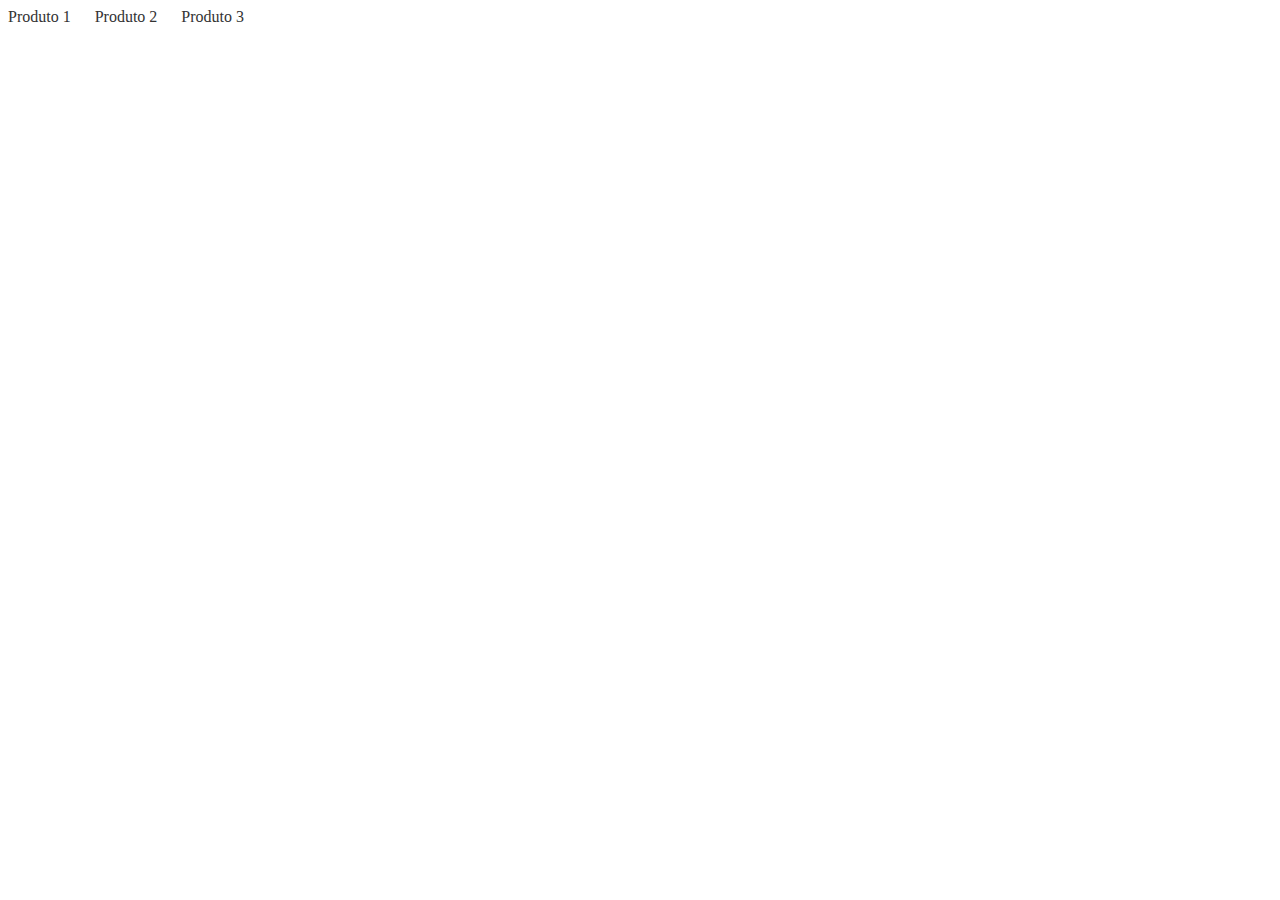
==== index.html @ 28f1b362 "ff" ====
<!DOCTYPE html>
<html>
<head>
    <title>Produtos Rolantes</title>
    <link rel="stylesheet" type="text/css" href="styles.css">
</head>
<body>
    <div class="scrolling-container">
        <div class="scrolling-content">
            <!-- Conteúdo dos produtos -->
            <a href="img/24561711_creatina-monohidratada-250g-growth-supplements_m1_638180178625915358.png" class="product">Produto 1</a>
            <a href="img/produto-principal.png" class="product">Produto 2</a>
            <a href="img/produto-selo-topo-new-v3.png" class="product">Produto 3</a>
            <!-- Adicione mais produtos aqui -->
        </div>
    </div>
    <script src="script.js"></script>
</body>
</html>
---- styles.css ----
/* Estilos para a área de rolagem */
.scrolling-container {
    width: 100%;
    overflow: hidden;
    white-space: nowrap;
    position: relative;
}

.scrolling-content {
    display: inline-block;
    animation: scrollRight 10s linear infinite; /* Ajuste a velocidade desejada */
}

/* Estilos para os produtos */
.product {
    display: inline-block;
    margin-right: 20px; /* Espaçamento entre produtos */
    text-decoration: none;
    color: #333;
}

/* Adicione estilos adicionais aos produtos conforme necessário */
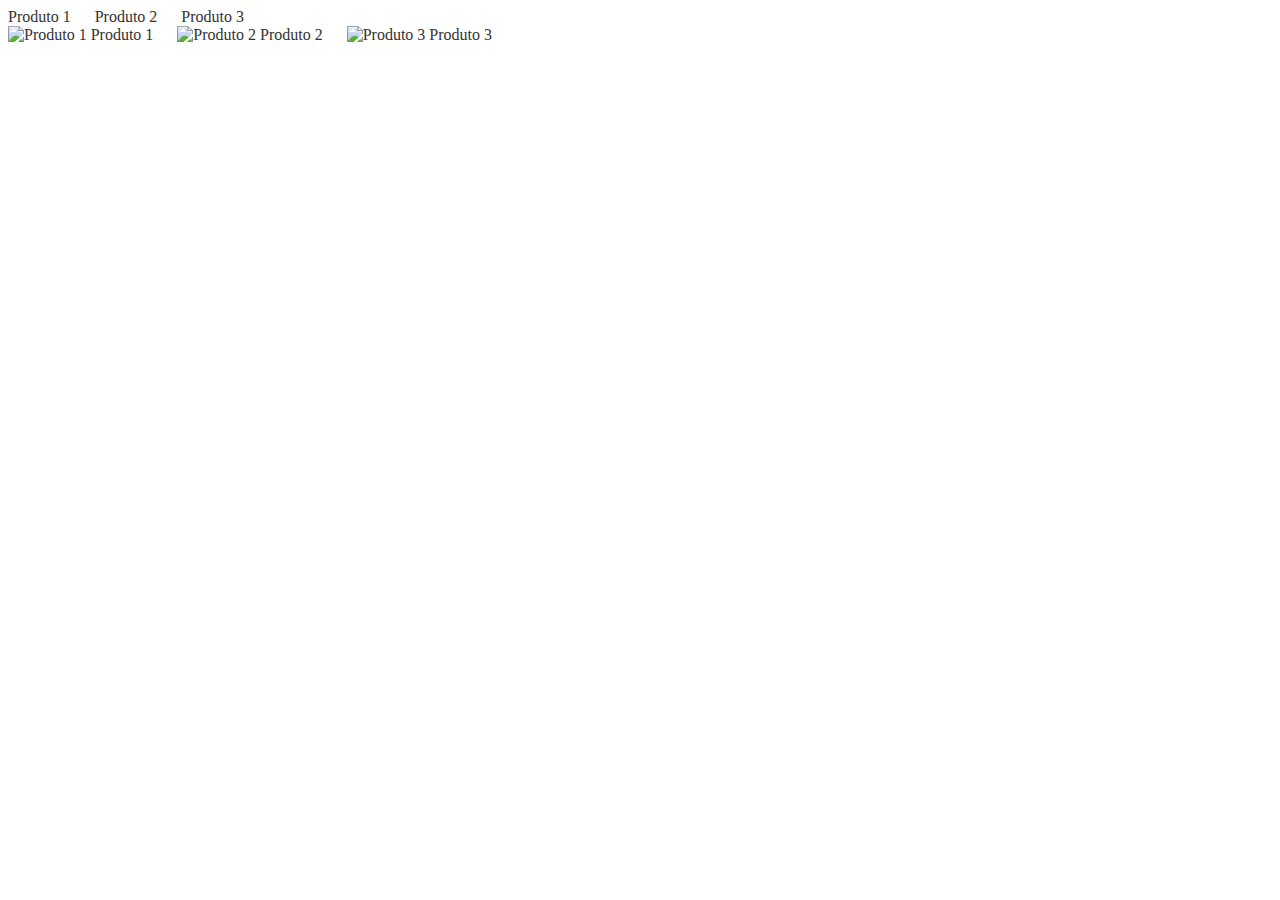
==== commit adefd3ae: "dd" ====
--- a/index.html
+++ b/index.html
@@ -17,3 +17,32 @@
     <script src="script.js"></script>
 </body>
 </html>
+
+<!DOCTYPE html>
+<html>
+<head>
+    <title>Produtos com Imagens</title>
+    <link rel="stylesheet" type="text/css" href="styles.css">
+</head>
+<body>
+    <div class="scrolling-container">
+        <div class="scrolling-content">
+            <!-- Conteúdo dos produtos -->
+            <a href="produto1.html" class="product">
+                <img src="produto1.jpg" alt="Produto 1">
+                Produto 1
+            </a>
+            <a href="produto2.html" class="product">
+                <img src="produto2.jpg" alt="Produto 2">
+                Produto 2
+            </a>
+            <a href="produto3.html" class="product">
+                <img src="produto3.jpg" alt="Produto 3">
+                Produto 3
+            </a>
+            <!-- Adicione mais produtos aqui -->
+        </div>
+    </div>
+    <script src="script.js"></script>
+</body>
+</html>
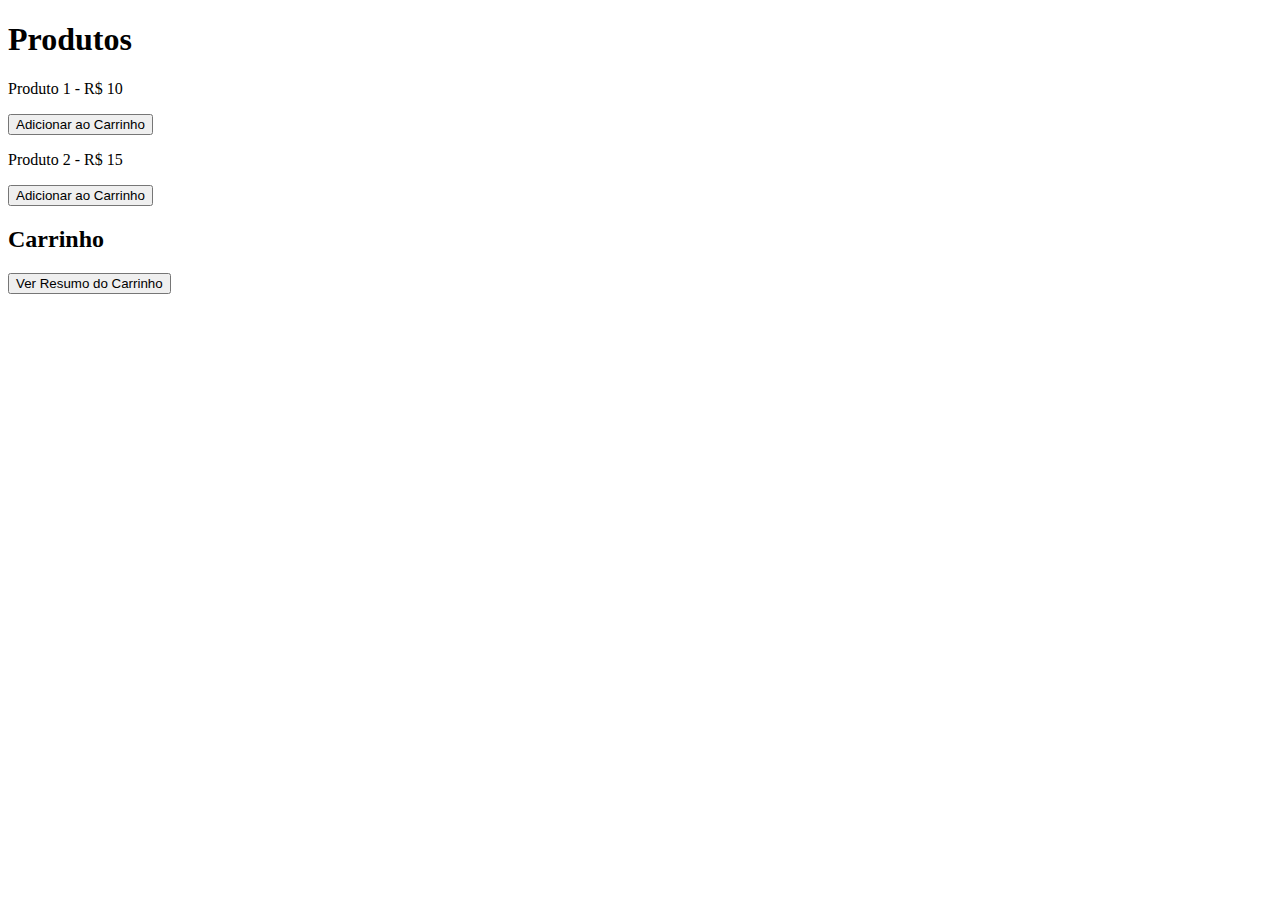
==== commit 2d63847d: "ddd" ====
--- a/index.html
+++ b/index.html
@@ -1,48 +1,28 @@
 <!DOCTYPE html>
 <html>
 <head>
-    <title>Produtos Rolantes</title>
+    <title>Loja de Produtos</title>
     <link rel="stylesheet" type="text/css" href="styles.css">
 </head>
 <body>
-    <div class="scrolling-container">
-        <div class="scrolling-content">
-            <!-- Conteúdo dos produtos -->
-            <a href="img/24561711_creatina-monohidratada-250g-growth-supplements_m1_638180178625915358.png" class="product">Produto 1</a>
-            <a href="img/produto-principal.png" class="product">Produto 2</a>
-            <a href="img/produto-selo-topo-new-v3.png" class="product">Produto 3</a>
-            <!-- Adicione mais produtos aqui -->
-        </div>
+    <h1>Produtos</h1>
+    <div class="product">
+        <p>Produto 1 - R$ 10</p>
+        <button onclick="adicionarAoCarrinho('Produto 1', 10)">Adicionar ao Carrinho</button>
     </div>
+    <div class="product">
+        <p>Produto 2 - R$ 15</p>
+        <button onclick="adicionarAoCarrinho('Produto 2', 15)">Adicionar ao Carrinho</button>
+    </div>
+    <!-- Adicione mais produtos aqui -->
+    
+    <h2>Carrinho</h2>
+    <ul id="carrinho">
+        <!-- Itens do carrinho serão exibidos aqui -->
+    </ul>
+
+    <button onclick="verResumo()">Ver Resumo do Carrinho</button>
+
     <script src="script.js"></script>
 </body>
 </html>
-
-<!DOCTYPE html>
-<html>
-<head>
-    <title>Produtos com Imagens</title>
-    <link rel="stylesheet" type="text/css" href="styles.css">
-</head>
-<body>
-    <div class="scrolling-container">
-        <div class="scrolling-content">
-            <!-- Conteúdo dos produtos -->
-            <a href="produto1.html" class="product">
-                <img src="produto1.jpg" alt="Produto 1">
-                Produto 1
-            </a>
-            <a href="produto2.html" class="product">
-                <img src="produto2.jpg" alt="Produto 2">
-                Produto 2
-            </a>
-            <a href="produto3.html" class="product">
-                <img src="produto3.jpg" alt="Produto 3">
-                Produto 3
-            </a>
-            <!-- Adicione mais produtos aqui -->
-        </div>
-    </div>
-    <script src="script.js"></script>
-</body>
-</html>
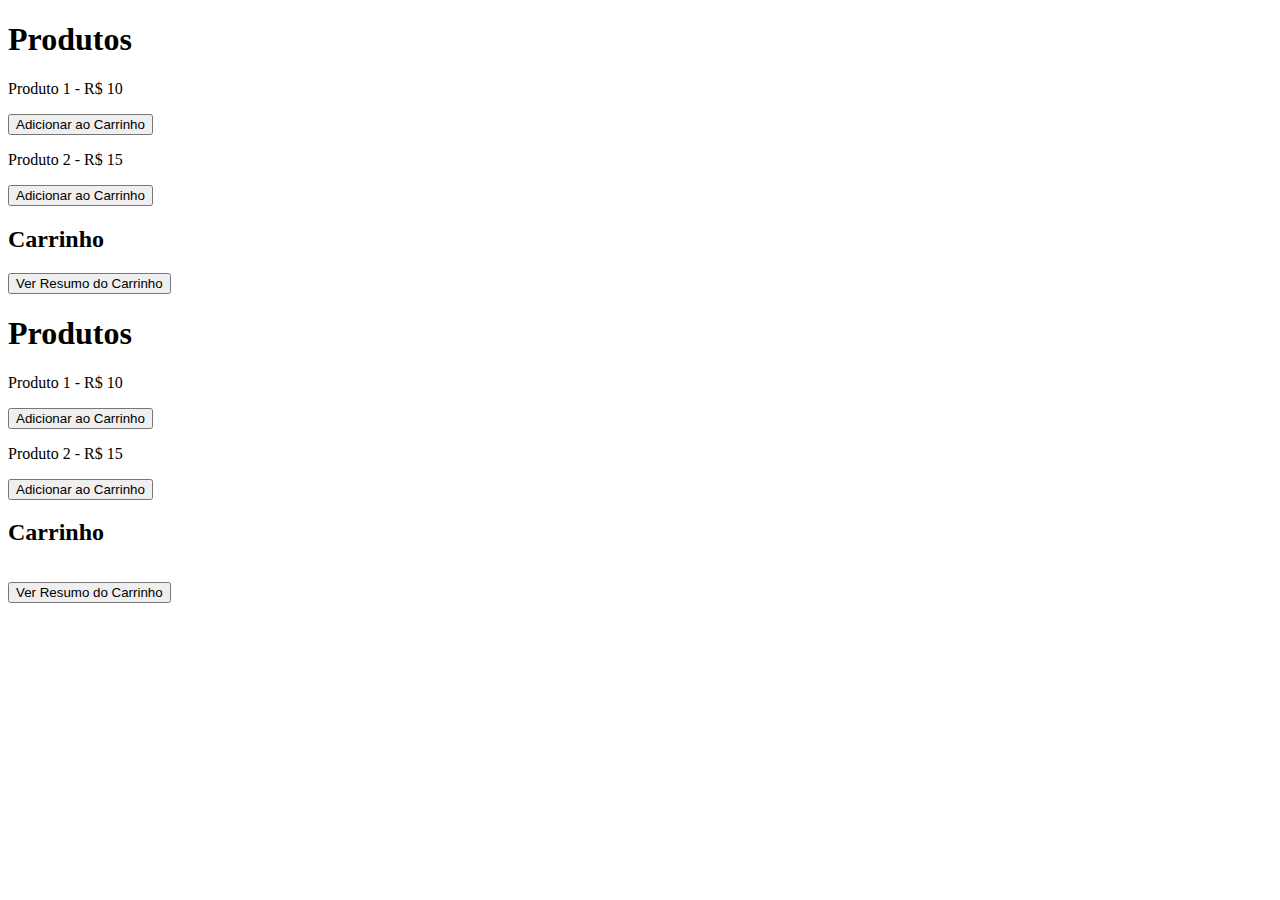
==== commit 6bb98cc4: "sss" ====
--- a/index.html
+++ b/index.html
@@ -26,3 +26,36 @@
     <script src="script.js"></script>
 </body>
 </html>
+
+
+
+<!DOCTYPE html>
+<html>
+<head>
+    <title>Loja de Produtos</title>
+    <link rel="stylesheet" type="text/css" href="styles.css">
+</head>
+<body>
+    <h1>Produtos</h1>
+    <div class="product">
+        <p>Produto 1 - R$ 10</p>
+        <button onclick="adicionarAoCarrinho('Produto 1', 10)">Adicionar ao Carrinho</button>
+    </div>
+    <div class="product">
+        <p>Produto 2 - R$ 15</p>
+        <button onclick="adicionarAoCarrinho('Produto 2', 15)">Adicionar ao Carrinho</button>
+    </div>
+    <!-- Adicione mais produtos aqui -->
+    
+    <h2>Carrinho</h2>
+    <div class="scrolling-container">
+        <ul id="carrinho">
+            <!-- Itens do carrinho serão exibidos aqui -->
+        </ul>
+    </div>
+
+    <button onclick="verResumo()">Ver Resumo do Carrinho</button>
+
+    <script src="script.js"></script>
+</body>
+</html>
--- a/styles.css
+++ b/styles.css
@@ -0,0 +1,19 @@
+/* Estilos para a área de rolagem do carrinho */
+.scrolling-container {
+    width: 100%;
+    overflow: hidden;
+}
+
+#carrinho {
+    white-space: nowrap;
+    animation: scrollRight 10s linear infinite; /* Ajuste a velocidade desejada */
+}
+
+/* Estilos para os itens do carrinho */
+#carrinho li {
+    display: inline-block;
+    margin-right: 20px; /* Espaçamento entre itens */
+    list-style-type: none;
+}
+
+/* Adicione estilos adicionais conforme necessário */
--- a/styles.css
+++ b/styles.css
@@ -0,0 +1,19 @@
+/* Estilos para a área de rolagem do carrinho */
+.scrolling-container {
+    width: 100%;
+    overflow: hidden;
+}
+
+#carrinho {
+    white-space: nowrap;
+    animation: scrollRight 10s linear infinite; /* Ajuste a velocidade desejada */
+}
+
+/* Estilos para os itens do carrinho */
+#carrinho li {
+    display: inline-block;
+    margin-right: 20px; /* Espaçamento entre itens */
+    list-style-type: none;
+}
+
+/* Adicione estilos adicionais conforme necessário */
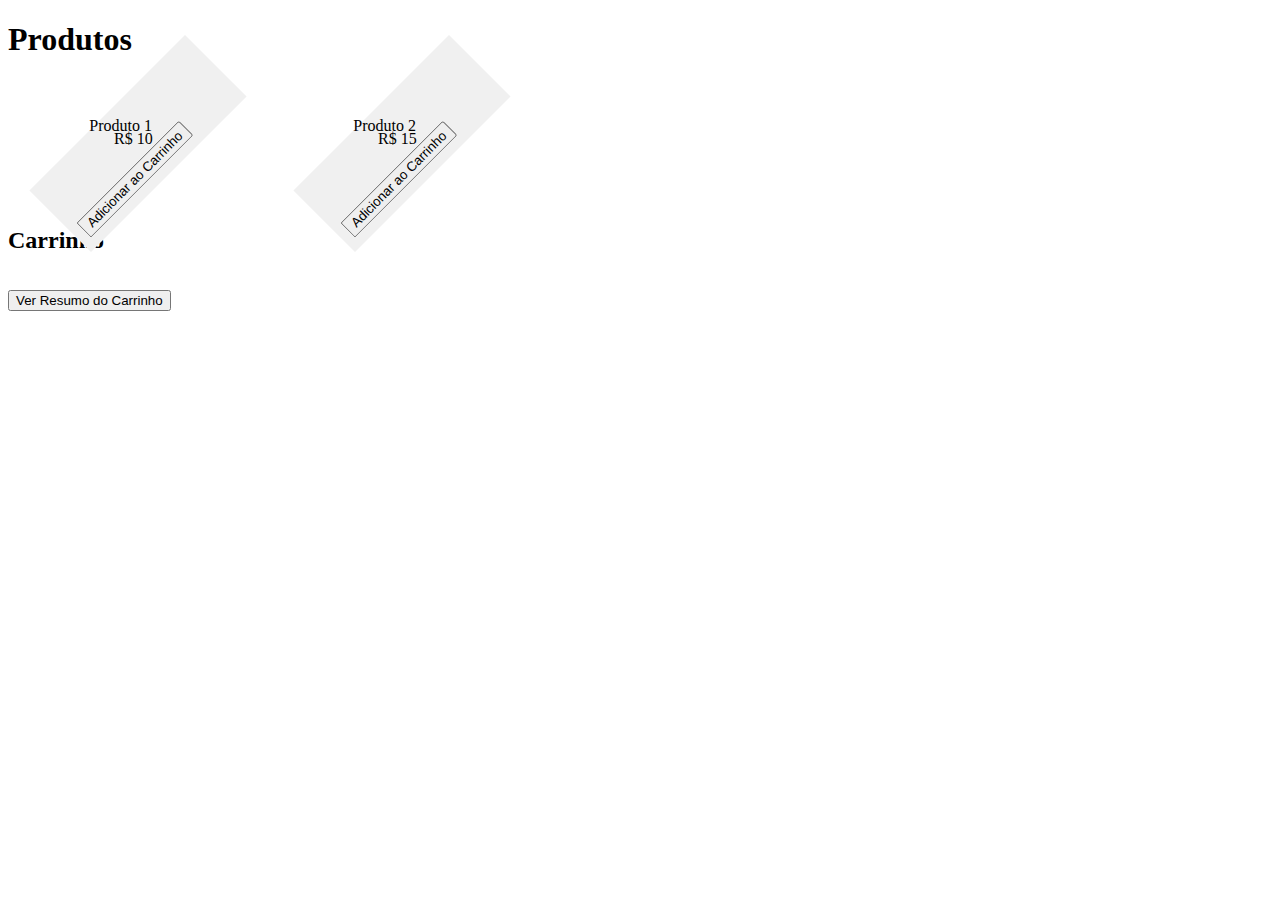
==== commit b75fc215: "ddd" ====
--- a/index.html
+++ b/index.html
@@ -7,42 +7,13 @@
 <body>
     <h1>Produtos</h1>
     <div class="product">
-        <p>Produto 1 - R$ 10</p>
+        <p>Produto 1</p>
+        <p>R$ 10</p>
         <button onclick="adicionarAoCarrinho('Produto 1', 10)">Adicionar ao Carrinho</button>
     </div>
     <div class="product">
-        <p>Produto 2 - R$ 15</p>
-        <button onclick="adicionarAoCarrinho('Produto 2', 15)">Adicionar ao Carrinho</button>
-    </div>
-    <!-- Adicione mais produtos aqui -->
-    
-    <h2>Carrinho</h2>
-    <ul id="carrinho">
-        <!-- Itens do carrinho serão exibidos aqui -->
-    </ul>
-
-    <button onclick="verResumo()">Ver Resumo do Carrinho</button>
-
-    <script src="script.js"></script>
-</body>
-</html>
-
-
-
-<!DOCTYPE html>
-<html>
-<head>
-    <title>Loja de Produtos</title>
-    <link rel="stylesheet" type="text/css" href="styles.css">
-</head>
-<body>
-    <h1>Produtos</h1>
-    <div class="product">
-        <p>Produto 1 - R$ 10</p>
-        <button onclick="adicionarAoCarrinho('Produto 1', 10)">Adicionar ao Carrinho</button>
-    </div>
-    <div class="product">
-        <p>Produto 2 - R$ 15</p>
+        <p>Produto 2</p>
+        <p>R$ 15</p>
         <button onclick="adicionarAoCarrinho('Produto 2', 15)">Adicionar ao Carrinho</button>
     </div>
     <!-- Adicione mais produtos aqui -->
--- a/styles.css
+++ b/styles.css
@@ -1,3 +1,24 @@
+/* Estilos para os produtos */
+.product {
+    width: 200px;
+    padding: 10px;
+    margin: 20px;
+    background-color: #f0f0f0;
+    text-align: center;
+    transform: rotate(-45deg); /* Gira o produto em -45 graus */
+    display: inline-block;
+}
+
+.product p {
+    margin: 0;
+    transform: rotate(45deg); /* Gira o texto do produto em 45 graus para compensar */
+}
+
+.product button {
+    display: block;
+    margin-top: 10px;
+}
+
 /* Estilos para a área de rolagem do carrinho */
 .scrolling-container {
     width: 100%;
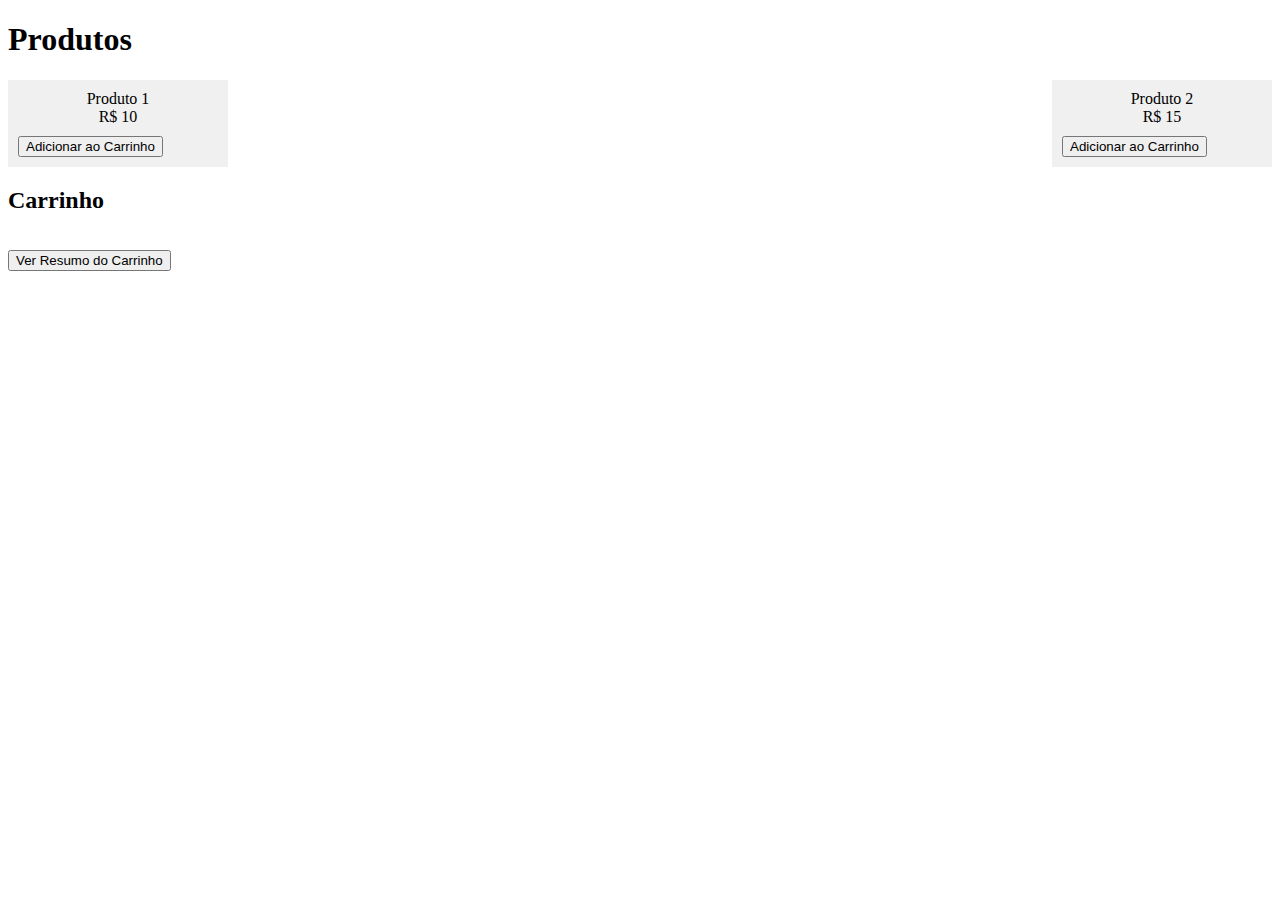
==== commit 8b8e9bb0: "xxx" ====
--- a/index.html
+++ b/index.html
@@ -6,17 +6,19 @@
 </head>
 <body>
     <h1>Produtos</h1>
-    <div class="product">
-        <p>Produto 1</p>
-        <p>R$ 10</p>
-        <button onclick="adicionarAoCarrinho('Produto 1', 10)">Adicionar ao Carrinho</button>
+    <div class="products">
+        <div class="product">
+            <p>Produto 1</p>
+            <p>R$ 10</p>
+            <button onclick="adicionarAoCarrinho('Produto 1', 10)">Adicionar ao Carrinho</button>
+        </div>
+        <div class="product">
+            <p>Produto 2</p>
+            <p>R$ 15</p>
+            <button onclick="adicionarAoCarrinho('Produto 2', 15)">Adicionar ao Carrinho</button>
+        </div>
+        <!-- Adicione mais produtos aqui -->
     </div>
-    <div class="product">
-        <p>Produto 2</p>
-        <p>R$ 15</p>
-        <button onclick="adicionarAoCarrinho('Produto 2', 15)">Adicionar ao Carrinho</button>
-    </div>
-    <!-- Adicione mais produtos aqui -->
     
     <h2>Carrinho</h2>
     <div class="scrolling-container">
--- a/styles.css
+++ b/styles.css
@@ -1,17 +1,18 @@
 /* Estilos para os produtos */
+.products {
+    display: flex; /* Exibe os produtos em uma linha horizontal */
+    justify-content: space-between; /* Espaço uniforme entre os produtos */
+}
+
 .product {
     width: 200px;
     padding: 10px;
-    margin: 20px;
     background-color: #f0f0f0;
     text-align: center;
-    transform: rotate(-45deg); /* Gira o produto em -45 graus */
-    display: inline-block;
 }
 
 .product p {
     margin: 0;
-    transform: rotate(45deg); /* Gira o texto do produto em 45 graus para compensar */
 }
 
 .product button {
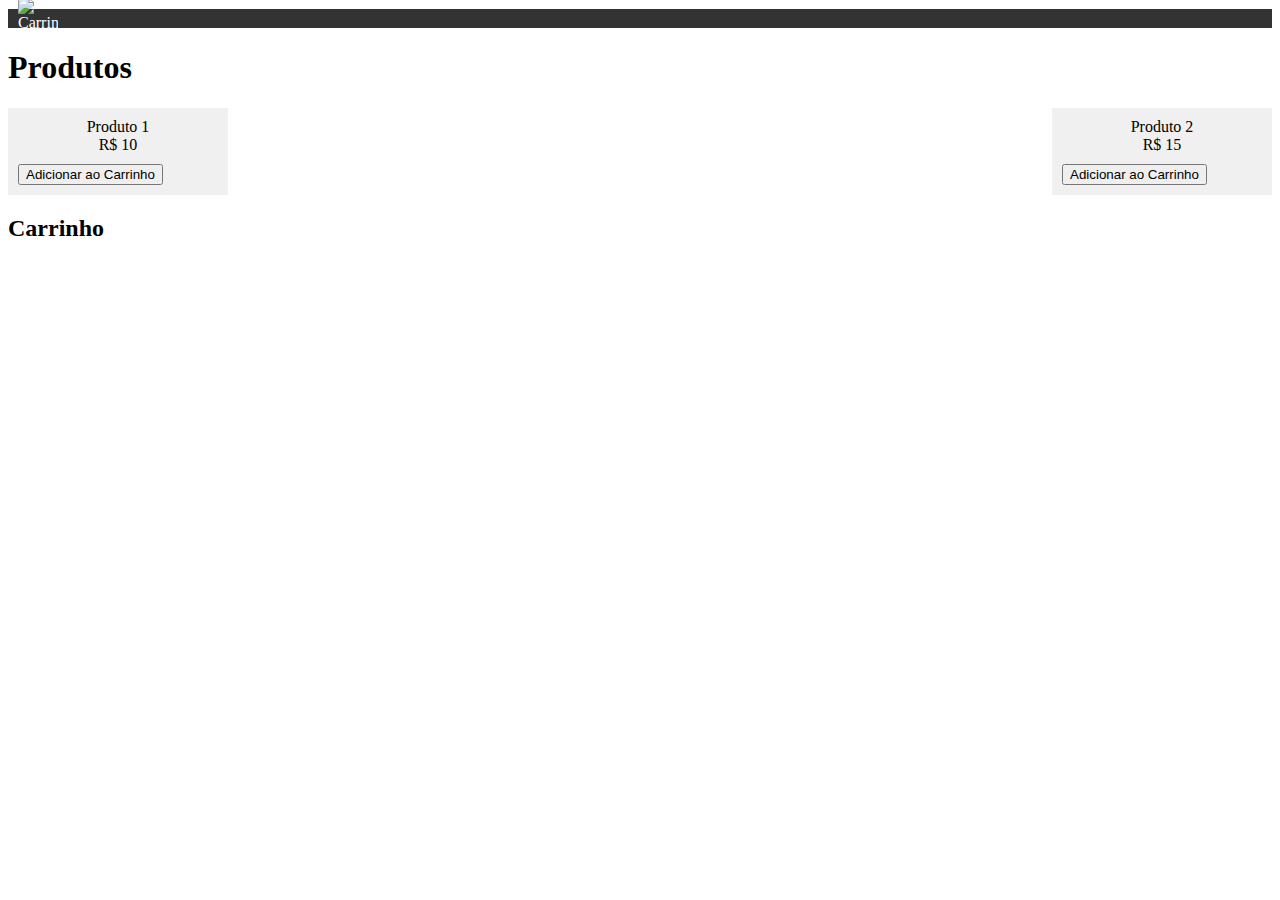
==== commit 770b22a1: "sss" ====
--- a/index.html
+++ b/index.html
@@ -5,6 +5,10 @@
     <link rel="stylesheet" type="text/css" href="styles.css">
 </head>
 <body>
+    <div class="header">
+        <img src="carrinho.png" alt="Carrinho de Compras" class="carrinho">
+    </div>
+    
     <h1>Produtos</h1>
     <div class="products">
         <div class="product">
@@ -23,12 +27,4 @@
     <h2>Carrinho</h2>
     <div class="scrolling-container">
         <ul id="carrinho">
-            <!-- Itens do carrinho serão exibidos aqui -->
-        </ul>
-    </div>
-
-    <button onclick="verResumo()">Ver Resumo do Carrinho</button>
-
-    <script src="script.js"></script>
-</body>
-</html>
+           
--- a/styles.css
+++ b/styles.css
@@ -1,7 +1,37 @@
+/* Estilos para o cabeçalho com a linha e a imagem do carrinho */
+.header {
+    background-color: #333;
+    color: #fff;
+    padding: 10px;
+    text-align: center;
+    position: relative;
+}
+
+.header::before {
+    content: "";
+    display: block;
+    width: 100%;
+    height: 1px;
+    background-color: #fff;
+    position: absolute;
+    top: 0;
+    left: 0;
+}
+
+.carrinho {
+    width: 40px;
+    height: 40px;
+    position: absolute;
+    top: 50%;
+    left: 10px;
+    transform: translateY(-50%);
+}
+
 /* Estilos para os produtos */
 .products {
     display: flex; /* Exibe os produtos em uma linha horizontal */
     justify-content: space-between; /* Espaço uniforme entre os produtos */
+    margin-top: 20px;
 }
 
 .product {
